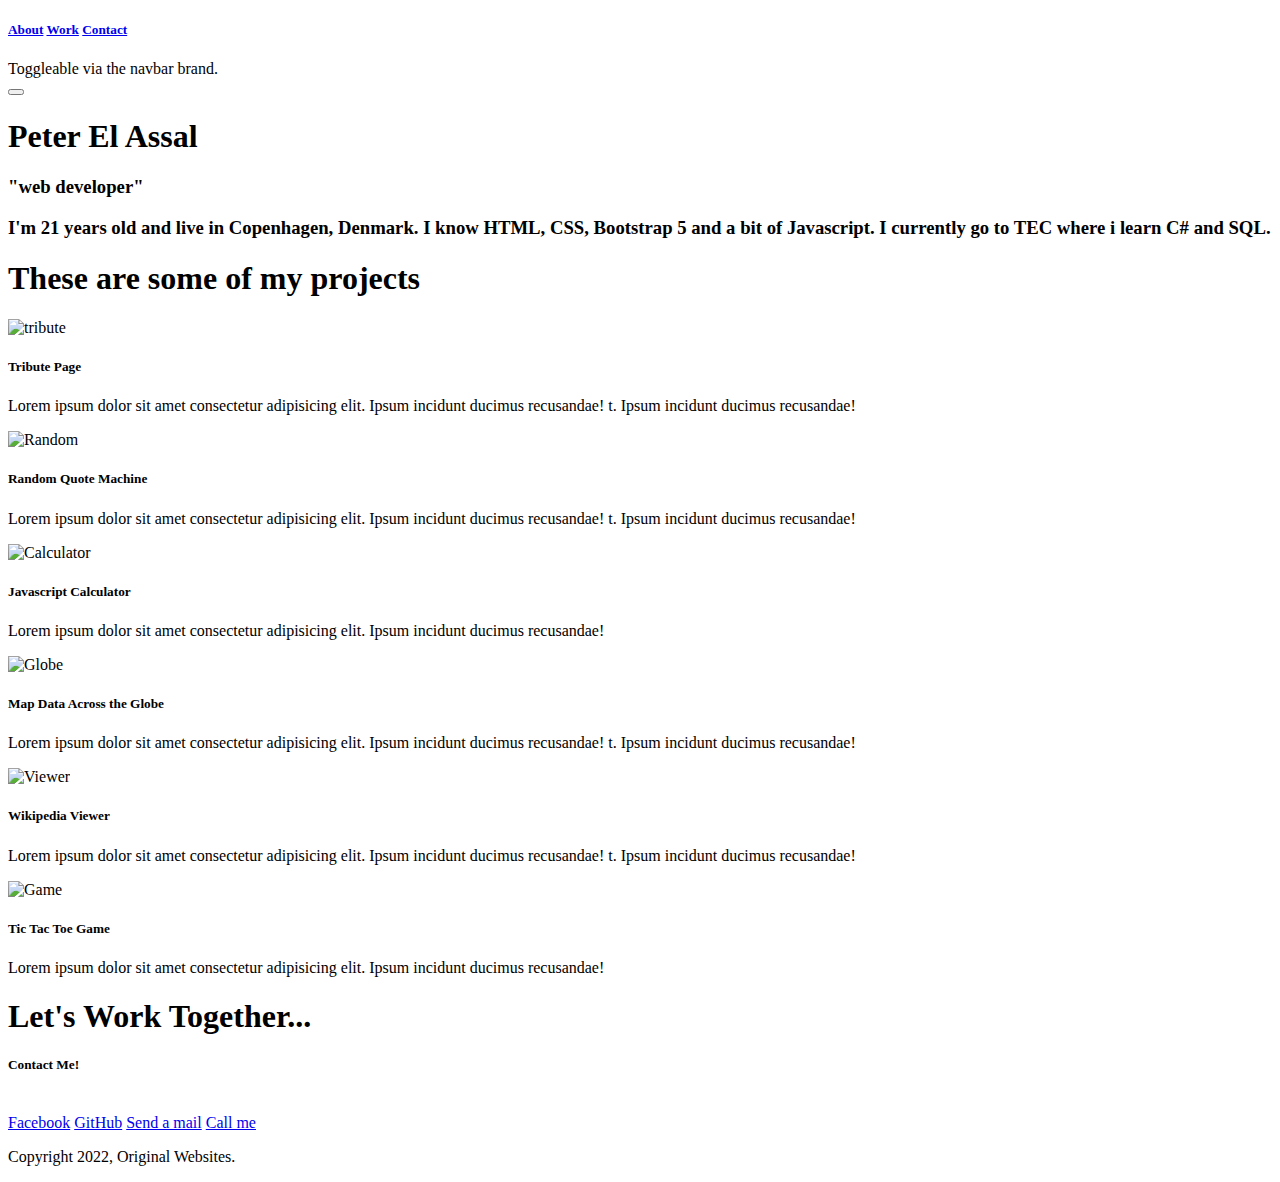
==== my-portfolio.html @ 42e47b9c "portfolio" ====
<!DOCTYPE html>
<html lang="en">
<head>
    <meta charset="UTF-8">
    <meta http-equiv="X-UA-Compatible" content="IE=edge">
    <meta name="viewport" content="width=device-width, initial-scale=1.0">
    <link href="https://cdn.jsdelivr.net/npm/bootstrap@5.2.0-beta1/dist/css/bootstrap.min.css" rel="stylesheet" 
    integrity="sha384-0evHe/X+R7YkIZDRvuzKMRqM+OrBnVFBL6DOitfPri4tjfHxaWutUpFmBp4vmVor" crossorigin="anonymous">

    <title>portfolio</title>
</head>
<body>
    
    <section id="navbar" class="fixed-top">
        <div class="collapse" id="navbarToggleExternalContent">
            <div class="bg-dark p-4">
              <h5 class="text-white h4">
                <a href="#about" id="About" class="text-white text-decoration-none fw-bolder fs-2 m-3" >About</a>
                <a href="#work" id="Work" class="text-white text-decoration-none fw-bolder fs-2 m-3">Work</a>
                <a href="#contact" id="Contact" class="text-white text-decoration-none fw-bolder fs-2 m-3">Contact</a>

              </h5>
              <span class="text-muted">Toggleable via the navbar brand.</span>
            </div>
          </div>
          <nav class="navbar navbar-dark bg-dark">
            <div class="container-fluid">
              <button class="navbar-toggler" type="button" data-bs-toggle="collapse" data-bs-target="#navbarToggleExternalContent" aria-controls="navbarToggleExternalContent" aria-expanded="false" aria-label="Toggle navigation">
                <span class="navbar-toggler-icon"></span>
              </button>
            </div>
          </nav>
      </section>
      
      
      <section id="welcome-section" class="bg-info m-0 p-5 pb-5">
        <div id="about">
     <h1 class="mt-4 text-center fs-1 fw-bolder text-white pt-4">Peter El Assal</h1>
      <h3 id="about1" class="mt-2 text-center text-white fs-3 fw-bolder">"web developer"</h3>
      <h3 id="about1" class="mt-2 text-center text-white fs-3 fw-bolder pt-5 fw-light">I'm 21 years old and live in Copenhagen, Denmark. I know HTML, CSS, Bootstrap 5 and a bit of Javascript.
          I currently go to TEC where i learn C# and SQL. </h3>
      </div>
      </section>
      
      <section id="projects" class="p-5 pb-5 text-center bg-dark ">
      
      <div id="work">
      
        <h1 id="title" class="fs-1 fw-bolder text-white mb-5">These are some of my projects </h1>
        

        <div class="row row-cols-1 row-cols-md-3 g-4 pb-4">
            <div class="col">
              <div class="card">
                <img src="https://cdn.freecodecamp.org/testable-projects-fcc/images/tribute.jpg" height="450" class="card-img-top" alt="tribute">
                <div class="card-body">
                  <h5 class="card-title">Tribute Page</h5>
                  <p class="card-text">Lorem ipsum dolor sit amet consectetur adipisicing elit. Ipsum incidunt ducimus recusandae! t. Ipsum incidunt ducimus recusandae!</p>
                </div>
              </div>
            </div>
            <div class="col">
              <div class="card">
                <img src="https://cdn.freecodecamp.org/testable-projects-fcc/images/random-quote-machine.png" height="450" class="card-img-top" alt="Random" >
                <div class="card-body">
                  <h5 class="card-title">Random Quote Machine</h5>
                  <p class="card-text">Lorem ipsum dolor sit amet consectetur adipisicing elit. Ipsum incidunt ducimus recusandae! t. Ipsum incidunt ducimus recusandae!</p>
                </div>
              </div>
            </div>
            <div class="col">
              <div class="card">
                <img src="https://cdn.freecodecamp.org/testable-projects-fcc/images/calc.png" height="473" class="card-img-top" alt="Calculator">
                <div class="card-body">
                  <h5 class="card-title">Javascript Calculator</h5>
                  <p class="card-text">Lorem ipsum dolor sit amet consectetur adipisicing elit. Ipsum incidunt ducimus recusandae!</p>
                </div>
              </div>
            </div>
      </div>

      <div class="row row-cols-1 row-cols-md-3 g-4 ">
        <div class="col">
          <div class="card">
            <img src="https://cdn.freecodecamp.org/testable-projects-fcc/images/map.jpg" height="450" class="card-img-top" alt="Globe">
            <div class="card-body">
              <h5 class="card-title">Map Data Across the Globe</h5>
              <p class="card-text">Lorem ipsum dolor sit amet consectetur adipisicing elit. Ipsum incidunt ducimus recusandae! t. Ipsum incidunt ducimus recusandae!</p>
            </div>
          </div>
        </div>
        <div class="col">
          <div class="card">
            <img src="https://cdn.freecodecamp.org/testable-projects-fcc/images/wiki.png" height="450" class="card-img-top" alt="Viewer">
            <div class="card-body">
              <h5 class="card-title">Wikipedia Viewer</h5>
              <p class="card-text">Lorem ipsum dolor sit amet consectetur adipisicing elit. Ipsum incidunt ducimus recusandae! t. Ipsum incidunt ducimus recusandae!</p>
            </div>
          </div>
        </div>
        <div class="col">
          <div class="card">
            <img src="https://cdn.freecodecamp.org/testable-projects-fcc/images/tic-tac-toe.png" height="473" class="card-img-top" alt="Game">
            <div class="card-body">
              <h5 class="card-title">Tic Tac Toe Game</h5>
              <p class="card-text">Lorem ipsum dolor sit amet consectetur adipisicing elit. Ipsum incidunt ducimus recusandae!</p>
            </div>
          </div>
        </div>
  </div>
        
      



      </div>
      </section>
      
      
      <section id="contact-info" class="text-center bg-info">
      
        <div id="contact" class="text-white pt-4 fw-bolder">
          <h1>Let's Work Together...</h1>
          <h5 class="mt-3">Contact Me!</h5>
          </div><br>
      
      <div id="contact-links" class="fs-3">
      <a href="https://www.facebook.com/peter.elassal" class="text-white text-decoration-none ms-3" id="profile-link" target="_blank" class="fab fa-facebook-square"> Facebook</a> 
      
      <a href="github.com/peterelassal" class="text-white text-decoration-none ms-3" id="profile-link" target="_blank" class="fab fa-github"> GitHub</a> 
      
      <a href="mailto:peterelassal2000@gmail.com" class="text-white text-decoration-none ms-3" id="profile-link" target="_blank" class="fas fa-at"> Send a mail</a> 
      
      <a href="tel:20906060" class="text-white text-decoration-none ms-3" id="profile-link" target="_blank" class="fas fa-mobile-alt"> Call me</a> 
        </div>
      
      </section>
      
      
      <section id="footer" class="bg-info p-2 mb-0 text-center">
          <div class="copyright">
            <p class="mt-4">Copyright 2022, Original Websites.</p>
          </div>
      </section>



    <script src="https://cdn.jsdelivr.net/npm/bootstrap@5.2.0-beta1/dist/js/bootstrap.bundle.min.js" 
    integrity="sha384-pprn3073KE6tl6bjs2QrFaJGz5/SUsLqktiwsUTF55Jfv3qYSDhgCecCxMW52nD2" crossorigin="anonymous"></script>
</body>
</html>
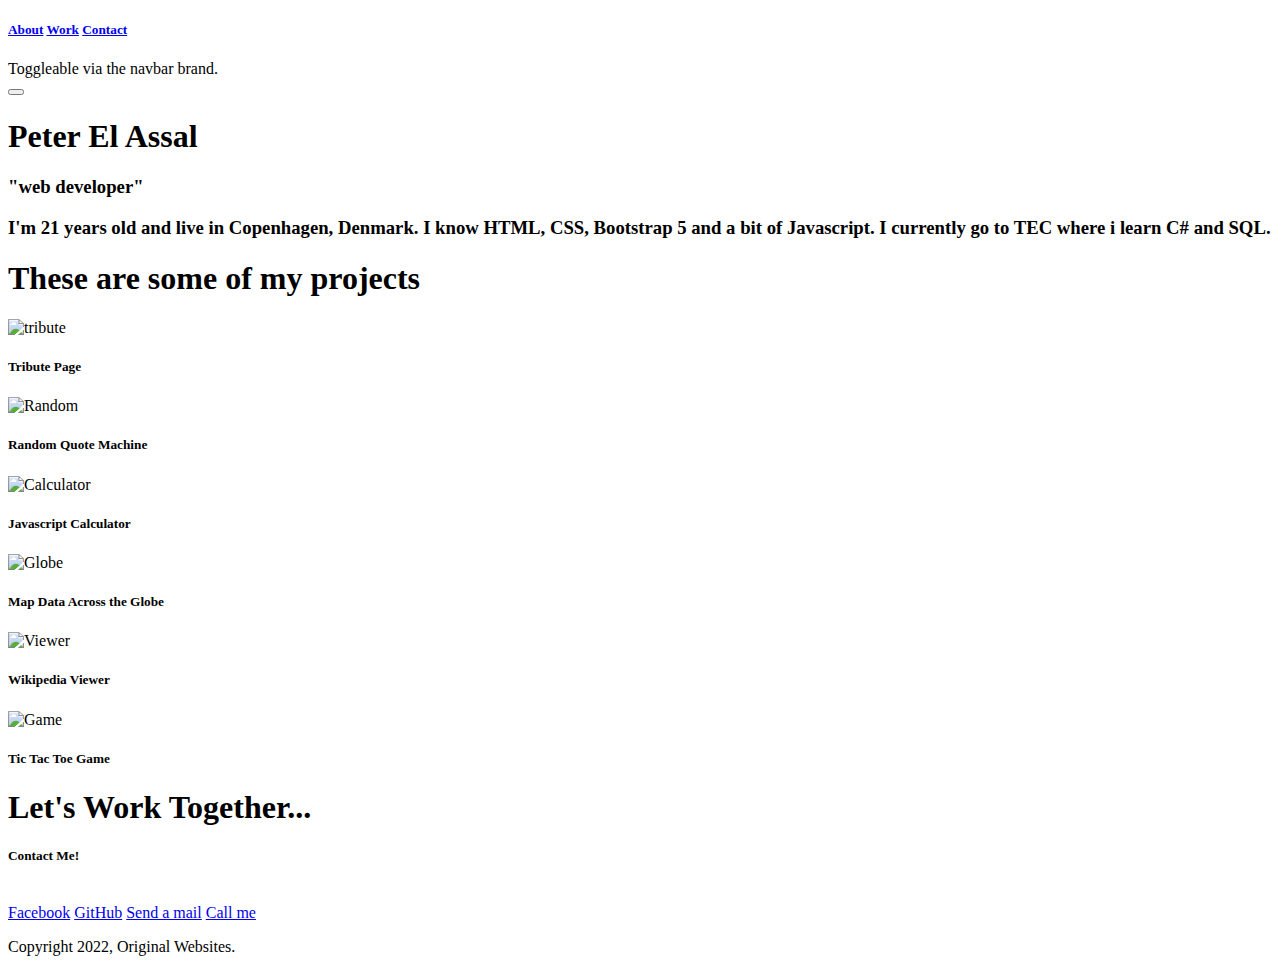
==== commit ef72b7a6: "removed text" ====
--- a/my-portfolio.html
+++ b/my-portfolio.html
@@ -41,7 +41,7 @@
           I currently go to TEC where i learn C# and SQL. </h3>
       </div>
       </section>
-      
+       
       <section id="projects" class="p-5 pb-5 text-center bg-dark ">
       
       <div id="work">
@@ -55,7 +55,7 @@
                 <img src="https://cdn.freecodecamp.org/testable-projects-fcc/images/tribute.jpg" height="450" class="card-img-top" alt="tribute">
                 <div class="card-body">
                   <h5 class="card-title">Tribute Page</h5>
-                  <p class="card-text">Lorem ipsum dolor sit amet consectetur adipisicing elit. Ipsum incidunt ducimus recusandae! t. Ipsum incidunt ducimus recusandae!</p>
+                  <p class="card-text"></p>
                 </div>
               </div>
             </div>
@@ -64,16 +64,16 @@
                 <img src="https://cdn.freecodecamp.org/testable-projects-fcc/images/random-quote-machine.png" height="450" class="card-img-top" alt="Random" >
                 <div class="card-body">
                   <h5 class="card-title">Random Quote Machine</h5>
-                  <p class="card-text">Lorem ipsum dolor sit amet consectetur adipisicing elit. Ipsum incidunt ducimus recusandae! t. Ipsum incidunt ducimus recusandae!</p>
+                  <p class="card-text"></p>
                 </div>
               </div>
             </div>
             <div class="col">
               <div class="card">
-                <img src="https://cdn.freecodecamp.org/testable-projects-fcc/images/calc.png" height="473" class="card-img-top" alt="Calculator">
+                <img src="https://cdn.freecodecamp.org/testable-projects-fcc/images/calc.png" height="450" class="card-img-top" alt="Calculator">
                 <div class="card-body">
                   <h5 class="card-title">Javascript Calculator</h5>
-                  <p class="card-text">Lorem ipsum dolor sit amet consectetur adipisicing elit. Ipsum incidunt ducimus recusandae!</p>
+                  <p class="card-text"></p>
                 </div>
               </div>
             </div>
@@ -85,7 +85,7 @@
             <img src="https://cdn.freecodecamp.org/testable-projects-fcc/images/map.jpg" height="450" class="card-img-top" alt="Globe">
             <div class="card-body">
               <h5 class="card-title">Map Data Across the Globe</h5>
-              <p class="card-text">Lorem ipsum dolor sit amet consectetur adipisicing elit. Ipsum incidunt ducimus recusandae! t. Ipsum incidunt ducimus recusandae!</p>
+              <p class="card-text"></p>
             </div>
           </div>
         </div>
@@ -94,16 +94,16 @@
             <img src="https://cdn.freecodecamp.org/testable-projects-fcc/images/wiki.png" height="450" class="card-img-top" alt="Viewer">
             <div class="card-body">
               <h5 class="card-title">Wikipedia Viewer</h5>
-              <p class="card-text">Lorem ipsum dolor sit amet consectetur adipisicing elit. Ipsum incidunt ducimus recusandae! t. Ipsum incidunt ducimus recusandae!</p>
+              <p class="card-text"></p>
             </div>
           </div>
         </div>
         <div class="col">
           <div class="card">
-            <img src="https://cdn.freecodecamp.org/testable-projects-fcc/images/tic-tac-toe.png" height="473" class="card-img-top" alt="Game">
+            <img src="https://cdn.freecodecamp.org/testable-projects-fcc/images/tic-tac-toe.png" height="450" class="card-img-top" alt="Game">
             <div class="card-body">
               <h5 class="card-title">Tic Tac Toe Game</h5>
-              <p class="card-text">Lorem ipsum dolor sit amet consectetur adipisicing elit. Ipsum incidunt ducimus recusandae!</p>
+              <p class="card-text"></p>
             </div>
           </div>
         </div>
@@ -148,4 +148,5 @@
     <script src="https://cdn.jsdelivr.net/npm/bootstrap@5.2.0-beta1/dist/js/bootstrap.bundle.min.js" 
     integrity="sha384-pprn3073KE6tl6bjs2QrFaJGz5/SUsLqktiwsUTF55Jfv3qYSDhgCecCxMW52nD2" crossorigin="anonymous"></script>
 </body>
-</html>+</html>
+
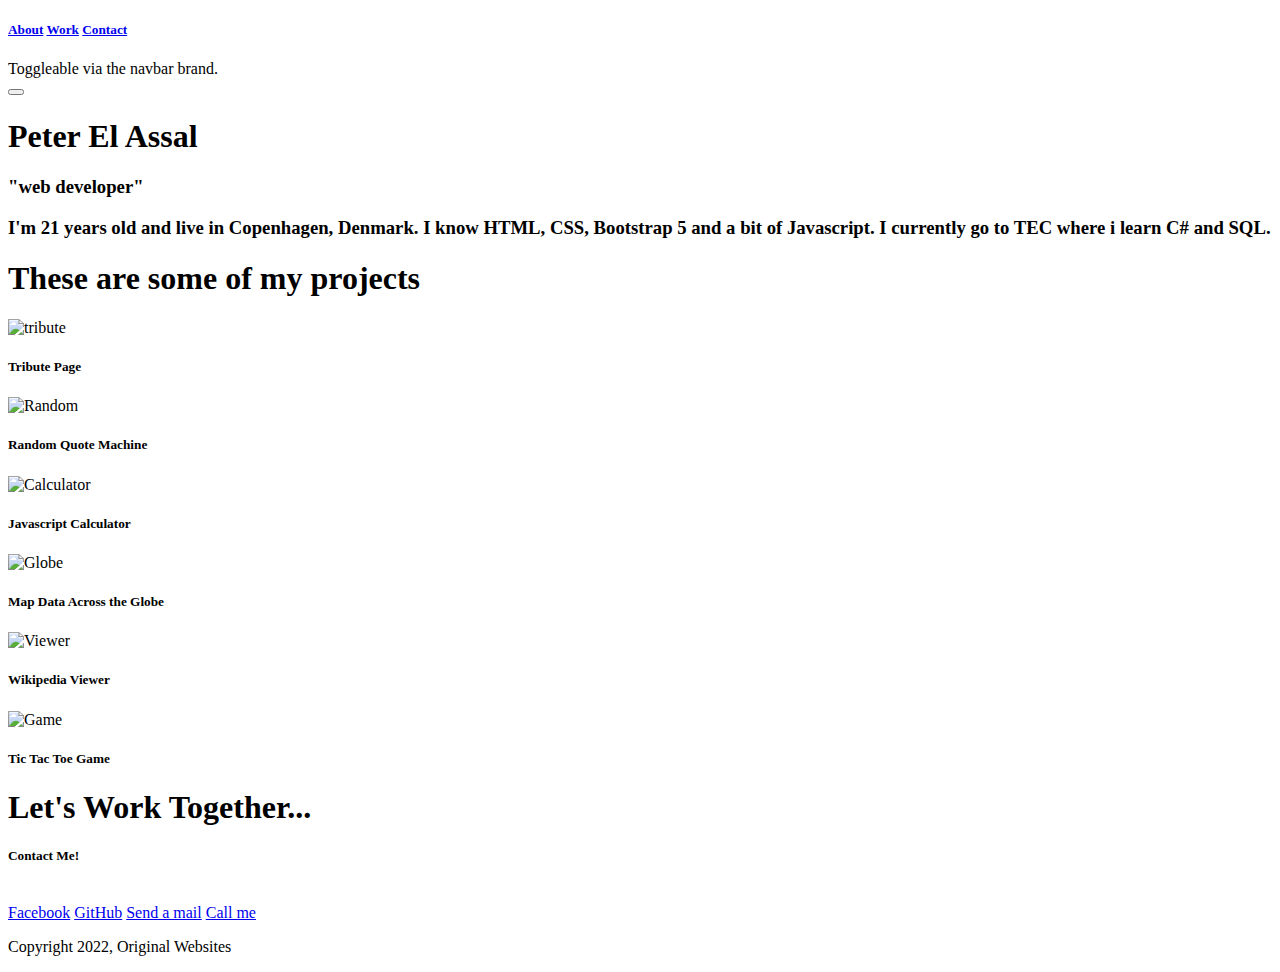
==== commit 91f1fbd5: "changed button colors" ====
--- a/my-portfolio.html
+++ b/my-portfolio.html
@@ -33,7 +33,7 @@
       </section>
       
       
-      <section id="welcome-section" class="bg-info m-0 p-5 pb-5">
+      <section id="welcome-section" class="bg-danger m-0 p-5 pb-5">
         <div id="about">
      <h1 class="mt-4 text-center fs-1 fw-bolder text-white pt-4">Peter El Assal</h1>
       <h3 id="about1" class="mt-2 text-center text-white fs-3 fw-bolder">"web developer"</h3>
@@ -108,38 +108,33 @@
           </div>
         </div>
   </div>
-        
-      
-
-
-
       </div>
       </section>
       
       
-      <section id="contact-info" class="text-center bg-info">
+      <section id="contact-info" class="text-center bg-danger">
       
         <div id="contact" class="text-white pt-4 fw-bolder">
           <h1>Let's Work Together...</h1>
           <h5 class="mt-3">Contact Me!</h5>
           </div><br>
       
-      <div id="contact-links" class="fs-3">
-      <a href="https://www.facebook.com/peter.elassal" class="text-white text-decoration-none ms-3" id="profile-link" target="_blank" class="fab fa-facebook-square"> Facebook</a> 
+      <div id="contact-links" class="fs-3 pb-4">
+      <a href="https://www.facebook.com/peter.elassal" class="text-white text-decoration-none ms-3 btn btn-dark" role="button" id="profile-link" target="_blank" class="fab fa-facebook-square"> Facebook</a> 
       
-      <a href="github.com/peterelassal" class="text-white text-decoration-none ms-3" id="profile-link" target="_blank" class="fab fa-github"> GitHub</a> 
+      <a href="github.com/peterelassal" class="text-white text-decoration-none ms-3 btn btn-dark" role="button" id="profile-link" target="_blank" class="fab fa-github"> GitHub</a> 
       
-      <a href="mailto:peterelassal2000@gmail.com" class="text-white text-decoration-none ms-3" id="profile-link" target="_blank" class="fas fa-at"> Send a mail</a> 
+      <a href="mailto:peterelassal2000@gmail.com" class="text-white text-decoration-none ms-3 btn btn-dark" role="button" id="profile-link" target="_blank" class="fas fa-at"> Send a mail</a> 
       
-      <a href="tel:20906060" class="text-white text-decoration-none ms-3" id="profile-link" target="_blank" class="fas fa-mobile-alt"> Call me</a> 
+      <a href="tel:20906060" class="text-white text-decoration-none ms-3 btn btn-dark" role="button" id="profile-link" target="_blank" class="fas fa-mobile-alt"> Call me</a> 
         </div>
       
       </section>
       
       
-      <section id="footer" class="bg-info p-2 mb-0 text-center">
+      <section id="footer" class="bg-dark p-4 mb-0 text-center">
           <div class="copyright">
-            <p class="mt-4">Copyright 2022, Original Websites.</p>
+            <p class="mt-3 text-white">Copyright 2022, Original Websites</p>
           </div>
       </section>
 
